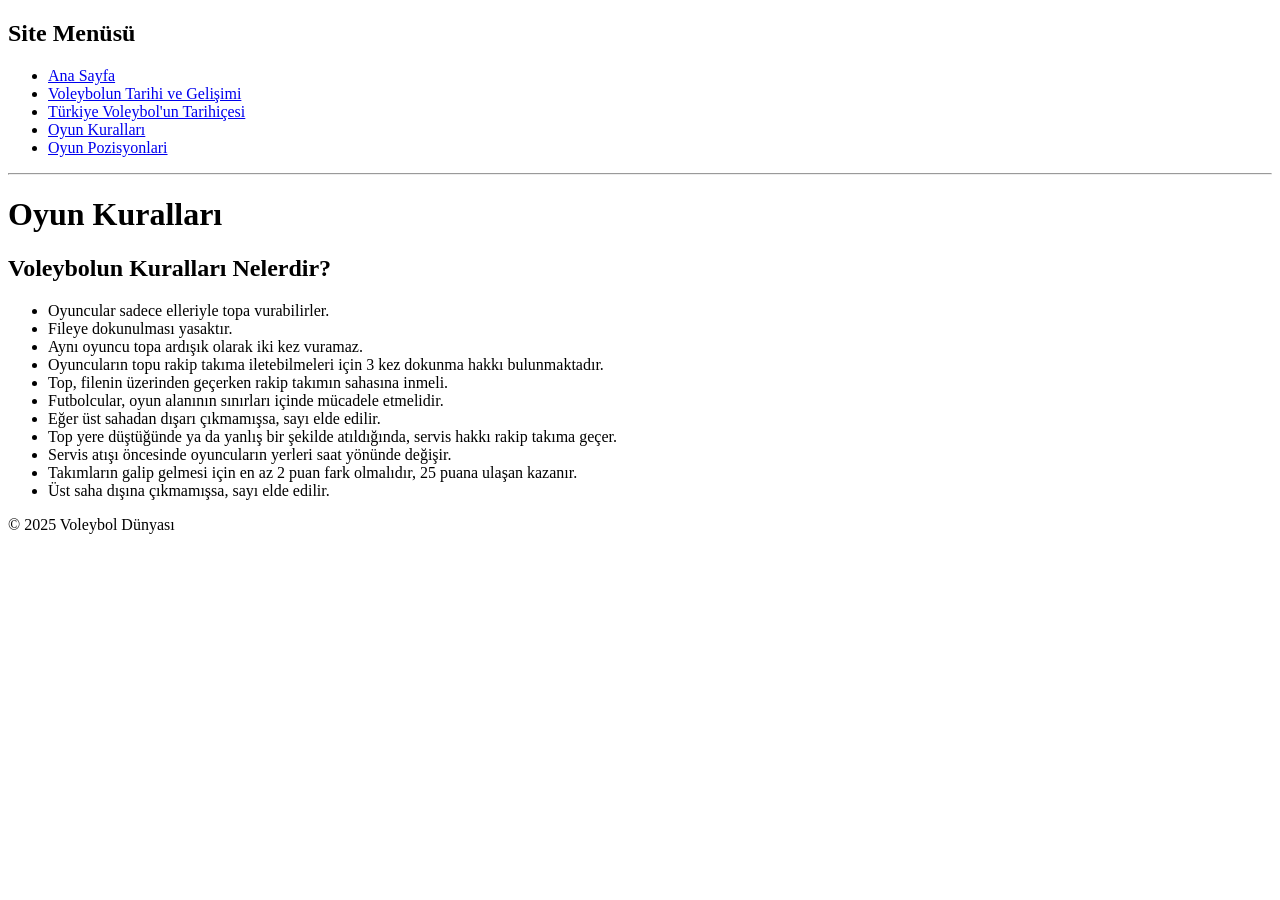
==== oyun kuralları.html @ ddcd5172 "dosyalarımı yükledim." ====
<!DOCTYPE html>

 <html lang = "tr">
 
	<head>
	    <title>VoleybolSitesi</title>
		<meta charset = "UTF-8">
	</head>
	<body>	

			
		<nav>
			<h2>Site Menüsü</h2>
			<ul>
				<li><a href ="web sitesi.html">Ana Sayfa</a></li> 
				<li><a href ="tarihçe.html">Voleybolun Tarihi ve Gelişimi</a></li>
				<li><a href = "türkiyetarihçe.html"> Türkiye Voleybol'un Tarihiçesi</a></li>
				<li><a href = "oyun kuralları.html">Oyun Kuralları</a></li>
				<li><a href = "oyun pozisyonları.html">Oyun Pozisyonlari</a></li>	
			</ul>
		</nav>
		<hr>
	
	<header>
		<h1> Oyun Kuralları</h1>
	</header>
	
	
		<h2>Voleybolun Kuralları Nelerdir?</h2>	
		<ul>
			<li>Oyuncular sadece elleriyle topa vurabilirler.</li>
			<li>Fileye dokunulması yasaktır.</li>
			<li>Aynı oyuncu topa ardışık olarak iki kez vuramaz.</li>
			<li>Oyuncuların topu rakip takıma iletebilmeleri için 3 kez dokunma hakkı bulunmaktadır.</li>
			<li>Top, filenin üzerinden geçerken rakip takımın sahasına inmeli.</li>
			<li>Futbolcular, oyun alanının sınırları içinde mücadele etmelidir.</li>
			<li>Eğer üst sahadan dışarı çıkmamışsa, sayı elde edilir.</li>
			<li>Top yere düştüğünde ya da yanlış bir şekilde atıldığında, servis hakkı rakip takıma geçer.</li>
			<li>Servis atışı öncesinde oyuncuların yerleri saat yönünde değişir.</li>
			<li>Takımların galip gelmesi için en az 2 puan fark olmalıdır, 25 puana ulaşan kazanır.</li>
			<li>Üst saha dışına çıkmamışsa, sayı elde edilir.</li>
		
		<p></p>
		<pre></pre>
		</ul>
	<footer>
    © 2025 Voleybol Dünyası
    </footer>
	</body>
</html>
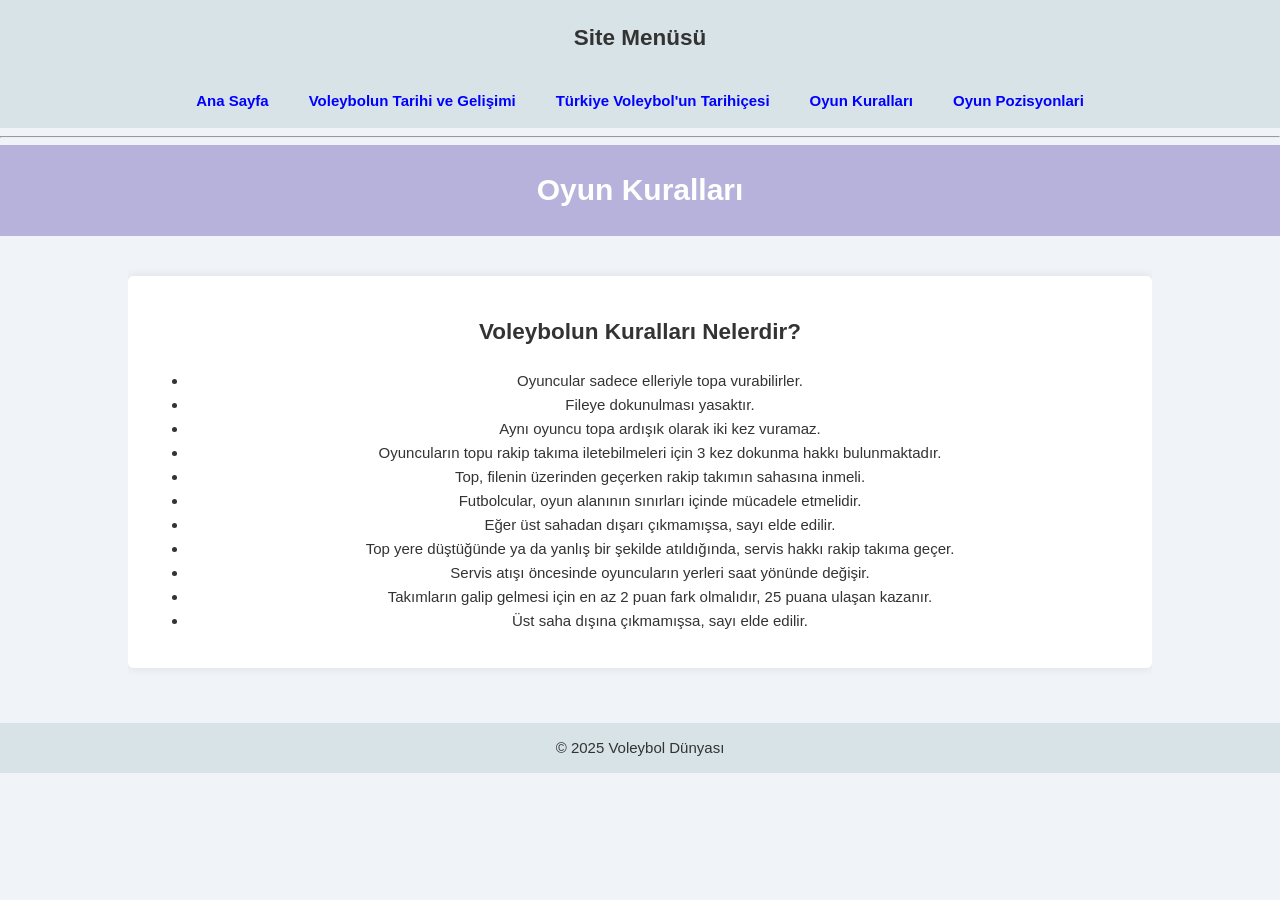
==== commit 148038bc: "css sayfalarımı yükledim" ====
--- a/oyun kuralları.html
+++ b/oyun kuralları.html
@@ -1,58 +1,64 @@
-<!DOCTYPE html>
-
- <html lang = "tr">
- 
-	<head>
-	    <title>VoleybolSitesi</title>
-		<meta charset = "UTF-8">
-	</head>
-	<body>	
-
-			
-		<nav>
-			<h2>Site Menüsü</h2>
-			<ul>
-				<li><a href ="web sitesi.html">Ana Sayfa</a></li> 
-				<li><a href ="tarihçe.html">Voleybolun Tarihi ve Gelişimi</a></li>
-				<li><a href = "türkiyetarihçe.html"> Türkiye Voleybol'un Tarihiçesi</a></li>
-				<li><a href = "oyun kuralları.html">Oyun Kuralları</a></li>
-				<li><a href = "oyun pozisyonları.html">Oyun Pozisyonlari</a></li>	
-			</ul>
-		</nav>
-		<hr>
-	
-	<header>
-		<h1> Oyun Kuralları</h1>
-	</header>
-	
-	
-		<h2>Voleybolun Kuralları Nelerdir?</h2>	
-		<ul>
-			<li>Oyuncular sadece elleriyle topa vurabilirler.</li>
-			<li>Fileye dokunulması yasaktır.</li>
-			<li>Aynı oyuncu topa ardışık olarak iki kez vuramaz.</li>
-			<li>Oyuncuların topu rakip takıma iletebilmeleri için 3 kez dokunma hakkı bulunmaktadır.</li>
-			<li>Top, filenin üzerinden geçerken rakip takımın sahasına inmeli.</li>
-			<li>Futbolcular, oyun alanının sınırları içinde mücadele etmelidir.</li>
-			<li>Eğer üst sahadan dışarı çıkmamışsa, sayı elde edilir.</li>
-			<li>Top yere düştüğünde ya da yanlış bir şekilde atıldığında, servis hakkı rakip takıma geçer.</li>
-			<li>Servis atışı öncesinde oyuncuların yerleri saat yönünde değişir.</li>
-			<li>Takımların galip gelmesi için en az 2 puan fark olmalıdır, 25 puana ulaşan kazanır.</li>
-			<li>Üst saha dışına çıkmamışsa, sayı elde edilir.</li>
-		
-		<p></p>
-		<pre></pre>
-		</ul>
-	<footer>
-    © 2025 Voleybol Dünyası
-    </footer>
-	</body>
-</html>			
-				
-
-
-
-
-
-
-
+<!DOCTYPE html>
+
+ <html lang = "tr">
+ 
+	<head>
+	    <title>VoleybolSitesi</title>
+		<meta charset = "UTF-8">
+		<link rel="stylesheet" href="style.css">
+	</head>
+	<body>	
+
+			
+		<nav>
+			<h2>Site Menüsü</h2>
+			<ul>
+				<li><a href ="index.html">Ana Sayfa</a></li> 
+				<li><a href ="tarihçe.html">Voleybolun Tarihi ve Gelişimi</a></li>
+				<li><a href = "türkiyetarihçe.html"> Türkiye Voleybol'un Tarihiçesi</a></li>
+				<li><a href = "oyun kuralları.html">Oyun Kuralları</a></li>
+				<li><a href = "oyun pozisyonları.html">Oyun Pozisyonlari</a></li>	
+			</ul>
+		</nav>
+		<hr>
+	
+	<header>												
+		<h1> Oyun Kuralları</h1>
+	</header>
+		
+		<div class = "container">
+			<div class= "main-content">
+
+		<h2>Voleybolun Kuralları Nelerdir?</h2>	
+		<ul>
+			<li>Oyuncular sadece elleriyle topa vurabilirler.</li>
+			<li>Fileye dokunulması yasaktır.</li>
+			<li>Aynı oyuncu topa ardışık olarak iki kez vuramaz.</li>
+			<li>Oyuncuların topu rakip takıma iletebilmeleri için 3 kez dokunma hakkı bulunmaktadır.</li>
+			<li>Top, filenin üzerinden geçerken rakip takımın sahasına inmeli.</li>
+			<li>Futbolcular, oyun alanının sınırları içinde mücadele etmelidir.</li>
+			<li>Eğer üst sahadan dışarı çıkmamışsa, sayı elde edilir.</li>
+			<li>Top yere düştüğünde ya da yanlış bir şekilde atıldığında, servis hakkı rakip takıma geçer.</li>
+			<li>Servis atışı öncesinde oyuncuların yerleri saat yönünde değişir.</li>
+			<li>Takımların galip gelmesi için en az 2 puan fark olmalıdır, 25 puana ulaşan kazanır.</li>
+			<li>Üst saha dışına çıkmamışsa, sayı elde edilir.</li>
+		
+		<p></p>
+		<pre></pre>
+		</ul>
+		</div>
+		</div>
+	<footer>
+    © 2025 Voleybol Dünyası
+    </footer>
+	</body>
+</html>			
+				
+
+
+
+
+
+
+
+
--- a/style.css
+++ b/style.css
@@ -0,0 +1,89 @@
+body{
+	font-family:Arial, sans-serif;
+	margin:0;
+	padding:0px;
+	background-color: #f0f4f8;
+	color:#333;
+	font-size: 15px;
+	line-height:1.6;
+	text-align:center;
+}
+ 
+a:link {
+    text-decoration: none;
+    color: blue;
+    font-weight: bold;
+	
+}
+
+a:visited {
+    color:#655dad; 
+}
+a:hover {
+    color:#b6b2db ;  
+    text-decoration: underline;
+}
+header {
+    background-color: #b6b2db; 
+    color: white;
+	padding:1px;
+    text-align: center;
+}
+
+nav {
+    background-color: #d8e3e7; 
+	padding-top:1px;
+	
+}
+
+nav ul {
+    list-style: none; 
+    padding: 0;
+    margin: 0;
+    display: flex; 
+    justify-content: center; 
+    flex-wrap: wrap; 
+}
+
+nav ul li a {
+    color:#004b6b;
+    padding: 15px 20px;
+    display: block;
+	text-decoration: none;
+	font-weight: bold;
+}
+
+nav ul li a:hover {
+    background-color: #555;
+}
+
+
+h1,h2{
+	text-align:center;
+	
+}                                                                  
+p{
+	padding-left:40px;
+	padding-right:40px;
+}
+.container {
+            width: 80%;
+            margin: auto;
+            overflow: hidden;
+            padding: 20px 0;
+        }
+.main-content {
+            background: white;
+            padding: 20px;
+            margin-top: 20px;
+            border-radius: 5px;
+            box-shadow: 0 0 10px rgba(0, 0, 0, 0.1);
+        }
+
+footer{
+    background-color:#d8e3e7; 
+    text-align: center;
+    padding: 13px;
+    margin-top:35px;
+	padding-left:19;
+}
